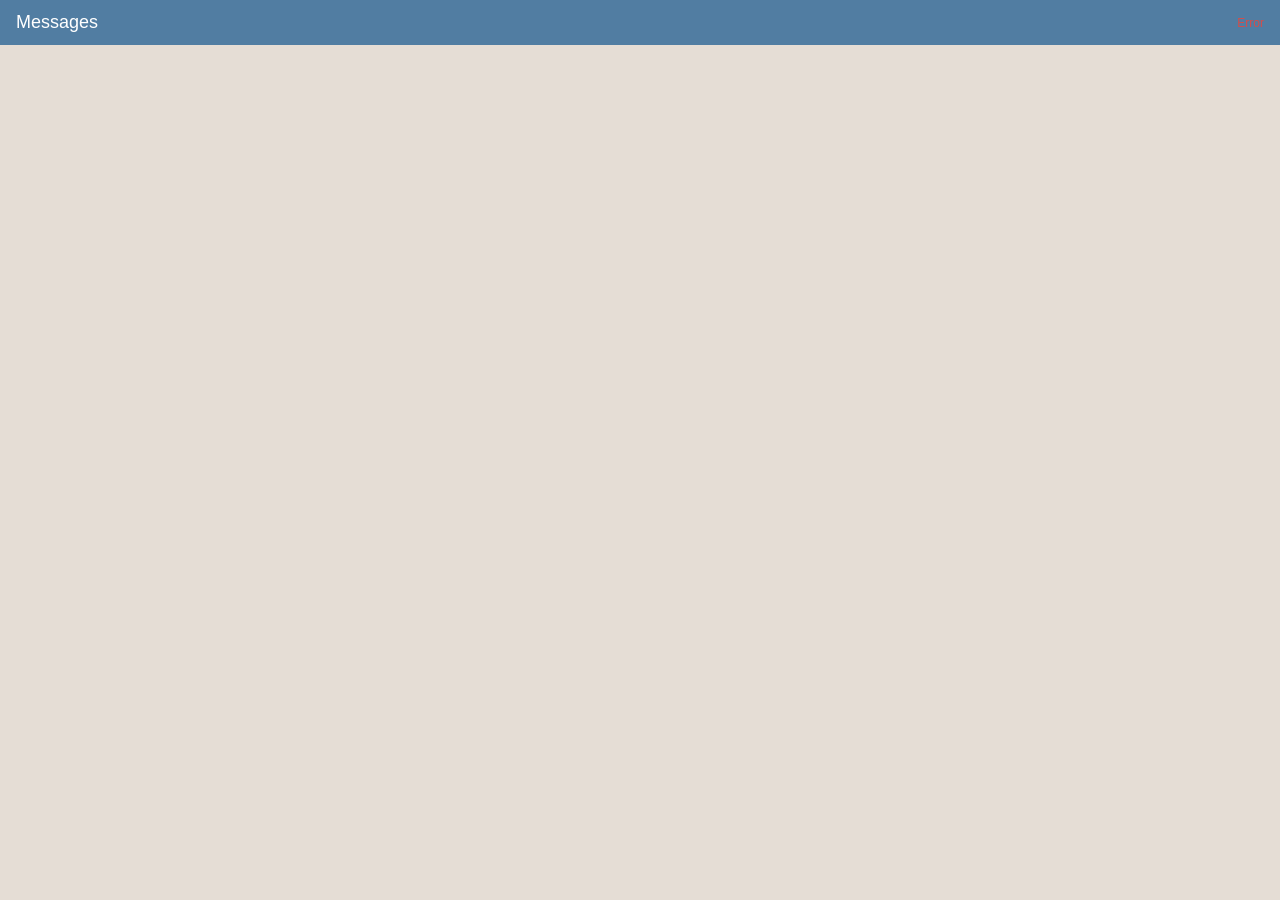
==== index.html @ 3dccec6c "Title: Implement full-stack messenger application with polling and admin interface Key features impl" ====
<!DOCTYPE html>
<html lang="ru">
<head>
    <meta charset="UTF-8">
    <meta name="viewport" content="width=device-width, initial-scale=1.0">
    <title>Messenger</title>
    <link rel="stylesheet" href="style.css">
</head>
<body>
    <div class="messenger-container">
        <header class="messenger-header">
            <h1>Messages</h1>
            <span class="status-indicator" id="statusIndicator">Connecting...</span>
        </header>
        
        <div class="messages-container" id="messagesContainer">
            <div class="messages-list" id="messagesList">
                <!-- Messages will be inserted here -->
            </div>
        </div>
    </div>
    
    <script src="app.js"></script>
</body>
</html>
---- style.css ----
* {
    margin: 0;
    padding: 0;
    box-sizing: border-box;
}

body {
    font-family: -apple-system, BlinkMacSystemFont, 'Segoe UI', Roboto, Helvetica, Arial, sans-serif;
    background-color: #e5e5e5;
    height: 100vh;
    overflow: hidden;
}

.messenger-container {
    display: flex;
    flex-direction: column;
    height: 100vh;
    max-width: 100%;
    margin: 0 auto;
    background-color: #fff;
}

/* Header */
.messenger-header {
    display: flex;
    justify-content: space-between;
    align-items: center;
    padding: 12px 16px;
    background-color: #517da2;
    color: white;
    box-shadow: 0 1px 3px rgba(0, 0, 0, 0.2);
}

.messenger-header h1 {
    font-size: 18px;
    font-weight: 500;
}

.status-indicator {
    font-size: 12px;
    opacity: 0.8;
}

.status-indicator.connected {
    color: #4caf50;
}

.status-indicator.error {
    color: #f44336;
}

/* Messages Container */
.messages-container {
    flex: 1;
    overflow-y: auto;
    background-color: #e5ddd5;
    background-image: linear-gradient(rgba(229, 221, 213, 0.9), rgba(229, 221, 213, 0.9));
}

.messages-list {
    padding: 10px;
    display: flex;
    flex-direction: column;
    gap: 8px;
}

/* Message Bubble */
.message {
    max-width: 70%;
    padding: 8px 12px;
    border-radius: 8px;
    position: relative;
    word-wrap: break-word;
    animation: fadeIn 0.3s ease;
}

@keyframes fadeIn {
    from {
        opacity: 0;
        transform: translateY(10px);
    }
    to {
        opacity: 1;
        transform: translateY(0);
    }
}

.message.incoming {
    align-self: flex-start;
    background-color: #fff;
    border-bottom-left-radius: 0;
    box-shadow: 0 1px 2px rgba(0, 0, 0, 0.1);
}

.message.outgoing {
    align-self: flex-end;
    background-color: #dcf8c6;
    border-bottom-right-radius: 0;
    box-shadow: 0 1px 2px rgba(0, 0, 0, 0.1);
}

.message-text {
    font-size: 14px;
    line-height: 1.4;
    color: #000;
    margin-bottom: 4px;
}

.message-time {
    font-size: 11px;
    color: #999;
    text-align: right;
    display: block;
}

.message.incoming .message-time {
    color: #999;
}

.message.outgoing .message-time {
    color: #5bb45b;
}

/* Scrollbar styling */
.messages-container::-webkit-scrollbar {
    width: 6px;
}

.messages-container::-webkit-scrollbar-track {
    background: transparent;
}

.messages-container::-webkit-scrollbar-thumb {
    background: rgba(0, 0, 0, 0.2);
    border-radius: 3px;
}

.messages-container::-webkit-scrollbar-thumb:hover {
    background: rgba(0, 0, 0, 0.3);
}

/* Responsive */
@media (max-width: 768px) {
    .messenger-container {
        height: 100vh;
    }
    
    .message {
        max-width: 80%;
    }
    
    .messenger-header h1 {
        font-size: 16px;
    }
}

@media (max-width: 480px) {
    .message {
        max-width: 85%;
    }
    
    .message-text {
        font-size: 13px;
    }
}

/* Empty state */
.empty-state {
    text-align: center;
    padding: 40px 20px;
    color: #999;
    font-size: 14px;
}
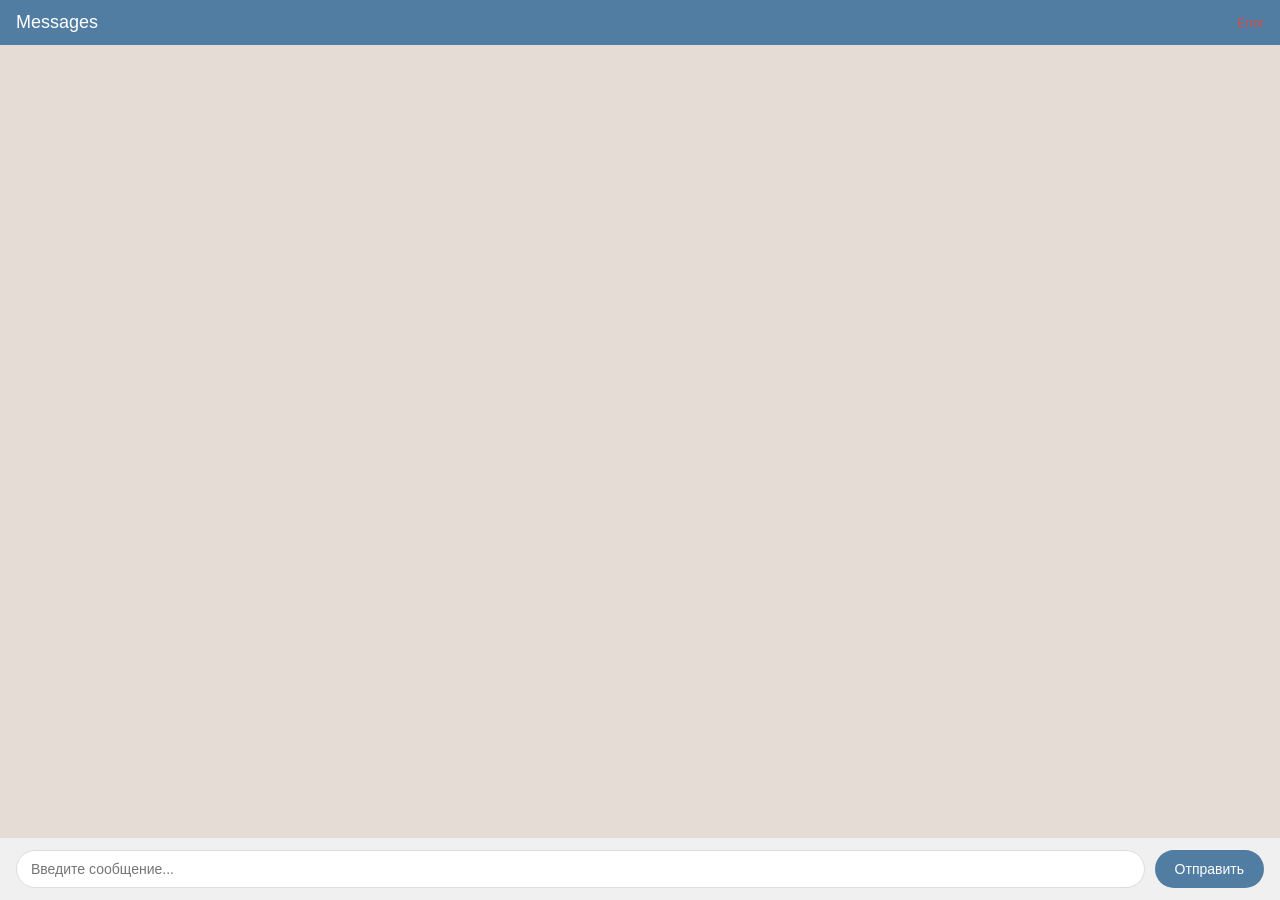
==== commit e2e1356c: "Add message input form with AJAX submission and database storage -Key features implemented: -Added m" ====
--- a/index.html
+++ b/index.html
@@ -18,6 +18,11 @@
                 <!-- Messages will be inserted here -->
             </div>
         </div>
+        
+        <div class="message-input-container">
+            <input type="text" id="messageInput" class="message-input" placeholder="Введите сообщение...">
+            <button id="sendButton" class="send-button">Отправить</button>
+        </div>
     </div>
     
     <script src="app.js"></script>
--- a/style.css
+++ b/style.css
@@ -171,3 +171,79 @@
     color: #999;
     font-size: 14px;
 }
+
+/* Message Input Container */
+.message-input-container {
+    display: flex;
+    padding: 12px 16px;
+    background-color: #f0f0f0;
+    border-top: 1px solid #ddd;
+    gap: 10px;
+}
+
+.message-input {
+    flex: 1;
+    padding: 10px 14px;
+    border: 1px solid #ddd;
+    border-radius: 20px;
+    font-size: 14px;
+    outline: none;
+    transition: border-color 0.2s;
+}
+
+.message-input:focus {
+    border-color: #517da2;
+}
+
+.send-button {
+    padding: 10px 20px;
+    background-color: #517da2;
+    color: white;
+    border: none;
+    border-radius: 20px;
+    font-size: 14px;
+    cursor: pointer;
+    transition: background-color 0.2s;
+}
+
+.send-button:hover {
+    background-color: #3d6485;
+}
+
+.send-button:disabled {
+    background-color: #ccc;
+    cursor: not-allowed;
+}
+
+/* Responsive */
+@media (max-width: 768px) {
+    .messenger-container {
+        height: 100vh;
+    }
+    
+    .message {
+        max-width: 80%;
+    }
+    
+    .messenger-header h1 {
+        font-size: 16px;
+    }
+}
+
+@media (max-width: 480px) {
+    .message {
+        max-width: 85%;
+    }
+    
+    .message-text {
+        font-size: 13px;
+    }
+    
+    .message-input-container {
+        padding: 8px 12px;
+    }
+    
+    .send-button {
+        padding: 10px 16px;
+    }
+}
